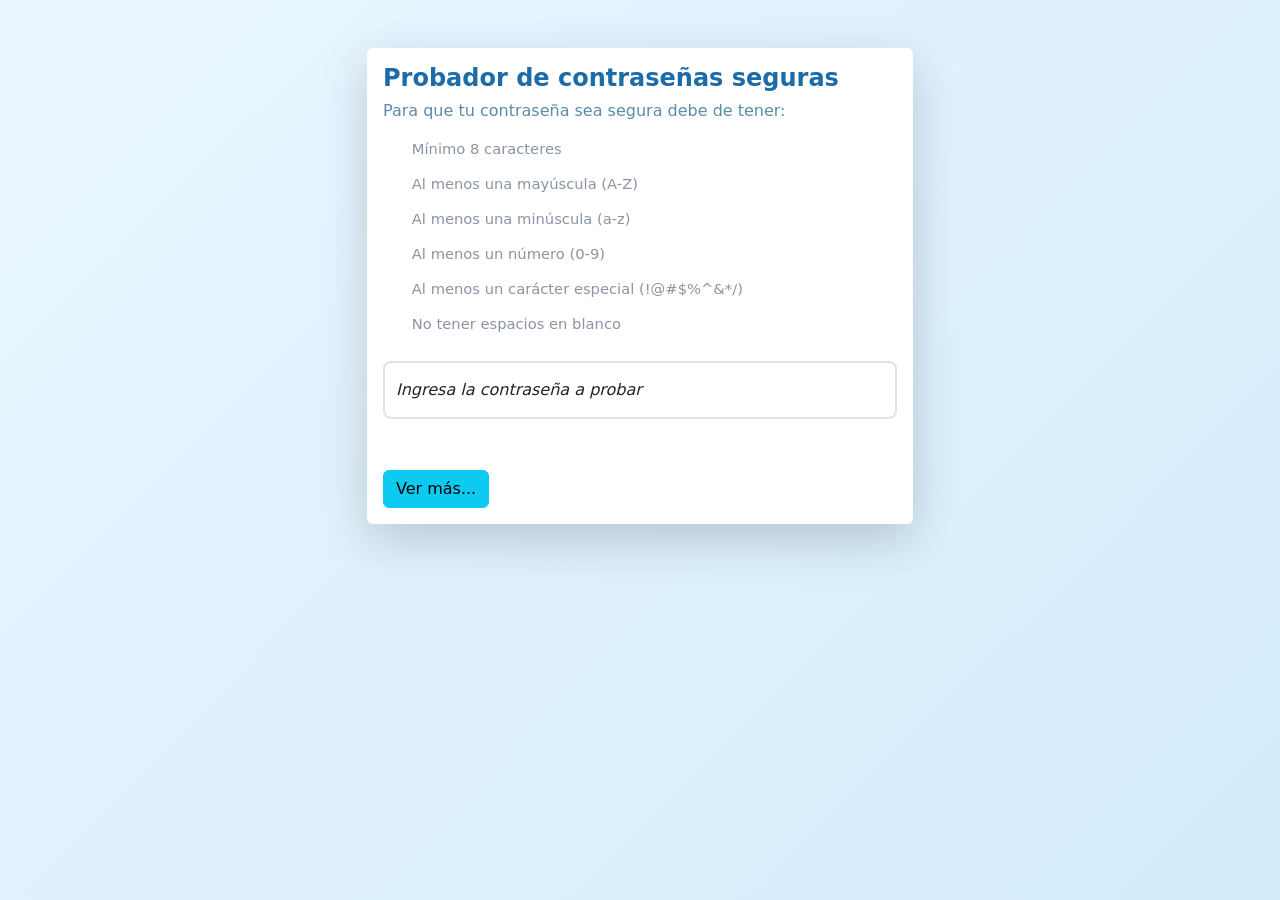
==== index.html @ f0e0e0f6 "Rename regexp.html to index.html" ====
<!DOCTYPE html>
<html lang="es" class="h-100">
    <head>
        <meta charset="UTF-8" />
        <meta http-equiv="X-UA-Compatible" content="IE=edge" />
        <meta name="viewport" content="width=device-width, initial-scale=1.0" />
        <link href="bootstrap/css/bootstrap.min.css" rel="stylesheet" />
        <link href="css/regexp.css" rel="stylesheet" />
        <title>Probador de contraseñas </title>
    </head>

    <body>
        <div class="container-md">
            <div class="row">
                <div class="col-6 mx-auto">
                    <div class="shadow-lg p-3 mt-5 bg-body rounded">
                        <div class="row">
                            <div class="col-12">
                                <h4>Probador de contraseñas seguras</h4>
                                <h6>Para que tu contraseña sea segura debe de tener: </h6>
                                <small>
                                    <ul>
                                        <li id="minreq">Mínimo 8 caracteres</li>
                                        <li id="mayu">Al menos una mayúscula (A-Z)</li>
                                        <li id="min">Al menos una minúscula (a-z)</li>
                                        <li id="num">Al menos un número (0-9)</li>
                                        <li id="esp">Al menos un carácter especial (!@#$%^&*/)</li>
                                        <li id="espacios">No tener espacios en blanco</li>
                                    </ul>
                                </small>
                                <form id="frmpassword">
                                    <div class="row">
                                        <div class="col-lg-12">
                                            <div class="form-floating mb-3">
                                                <input type="input" class="form-control" id="txtpass" placeholder="Escriba la contraseña que desea probar">
                                                <label for="txtpass">
                                                    <i class="bi bi-person">Ingresa la contraseña a probar</i>
                                                </label>
                                            </div>
                                        </div>
                                    </div>
                                    <div class="row">
                                        <div class="col-lg-12">
                                            <label id="lblresult" for="txtpass" class="fw-bold"></label>
                                        </div>
                                    </div>
                                </form>
                                <div>
                                    <div class="row">
                                        <div class="col-lg-12">
                                            <button id="btnmostrar" type="button" class="btn btn-info">
                                                Ver más...
                                            </button>
                                        </div>
                                    </div>
                                </div>
                            </div>
                        </div>  
                    </div>

                    <div id="info" class="d-none shadow-lg p-3 mt-5 bg-body rounded">
                        <div class="row">
                            <div class="col-12">
                                <div>
                                    El ejemplo presentado ocupa de expresiones regulares para poder validar en
                                    tiempo real (por medio del evento input) si cumple o no con los criterios de 
                                    seguridad estándar.
                                    Expresiones regulares utilizadas:
                                    <ul>
                                        <li>/.{8,}/ → verifica que si existen mínimo 8 carácteres en el input</li>
                                        <li>/[A-Z]/ → verifica que se encuentre al menos una mayúscula/</li>
                                        <li>/[a-z]/ → verifica que exista al menos una minúscula/</li>
                                        <li>/[0-9]/ → verifica que exista al menos un número</li>
                                        <li>/[!@#%$&^*/]/ → verifica que exista un carácter especial</li>
                                        <li>/^\S+$/ →verifica que no existan espacios en blanco en toda la cadena</li>
                                    </ul>
                                </div>
                            </div>
                        </div>
                    </div>                    
                </div>
            </div>
        </div>

        <script src="bootstrap/js/bootstrap.bundle.min.js"></script>
        <script src="js/regexp.js" defer></script>

    </body>

</html>
---- css/regexp.css ----
/* ===== Estilos generales de la tarjeta ===== */
body {
    background: linear-gradient(135deg, #eaf6ff 0%, #d4ecfb 100%);
    min-height: 100vh;
}

h4 {
    color: #1b6ca8;
    font-weight: 700;
}

h6 {
    color: #5b8ba8;
    margin-bottom: 0.75rem;
}

/* ===== Lista de requisitos ===== */
small ul {
    list-style: none;
    padding-left: 0;
    margin-bottom: 1.25rem;
}

small ul li {
    position: relative;
    padding: 0.4rem 0 0.4rem 1.8rem;
    font-size: 0.92rem;
    color: #8a94a3;
    transition: color 0.3s ease;
}


/* ===== Input de contraseña ===== */
#txtpass {
    border: 2px solid #dee2e6;
    border-radius: 0.5rem;
    transition: border-color 0.3s ease, box-shadow 0.3s ease;
}

#txtpass:focus {
    border-color: #6f42c1;
    box-shadow: 0 0 0 0.2rem rgba(126, 200, 242, 0.25);
}

/* ===== Label de resultado ===== */
#lblresult {
    display: inline-block;
    margin-top: 0.75rem;
    padding: 0.5rem 1rem;
    border-radius: 0.5rem;
    font-size: 0.95rem;
    letter-spacing: 0.02em;
    transition: all 0.3s ease;
    min-width: 180px;
    text-align: center;
}


#lblresult.text-danger {
    background-color: rgba(242, 139, 157, 0.15);
    color: #d9607a !important;
}

#lblresult.text-warning {
    background-color: rgba(255, 214, 130, 0.2);
    color: #d9a441 !important;
}

#lblresult.text-info {
    background-color: rgba(126, 200, 242, 0.2);
    color: #3a9bd1 !important;
}

#lblresult.text-success {
    background-color: rgba(79, 195, 161, 0.18);
    color: #3aab86 !important;
}
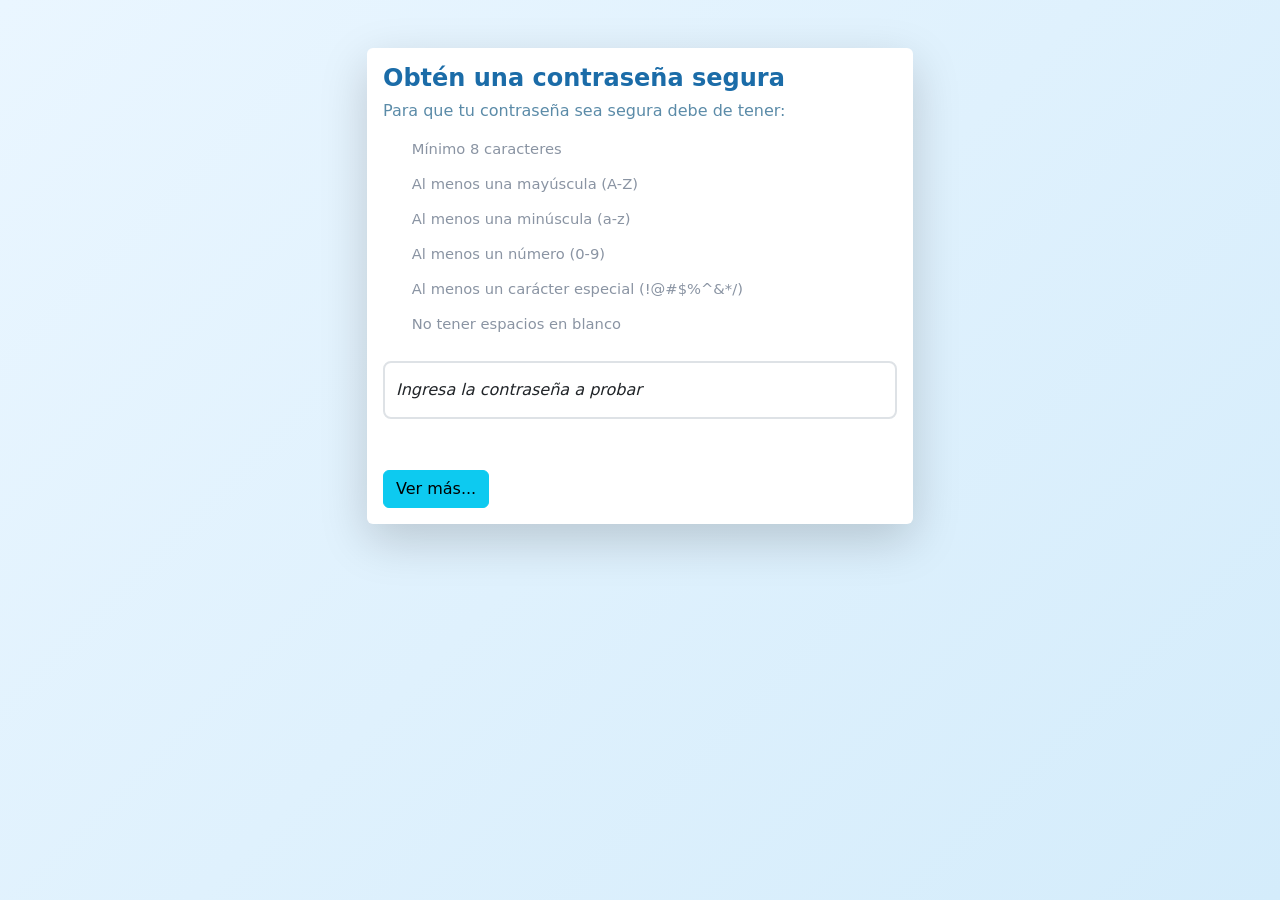
==== commit f9a1eab0: "Update password tester HTML content and structure" ====
--- a/index.html
+++ b/index.html
@@ -6,17 +6,17 @@
         <meta name="viewport" content="width=device-width, initial-scale=1.0" />
         <link href="bootstrap/css/bootstrap.min.css" rel="stylesheet" />
         <link href="css/regexp.css" rel="stylesheet" />
-        <title>Probador de contraseñas </title>
+        <title>Probando contraseñas</title>
     </head>
 
     <body>
         <div class="container-md">
             <div class="row">
-                <div class="col-6 mx-auto">
+                <div class="col-12 col-md-8 col-lg-6 mx-auto">
                     <div class="shadow-lg p-3 mt-5 bg-body rounded">
                         <div class="row">
                             <div class="col-12">
-                                <h4>Probador de contraseñas seguras</h4>
+                                <h4>Obtén una contraseña segura</h4>
                                 <h6>Para que tu contraseña sea segura debe de tener: </h6>
                                 <small>
                                     <ul>
